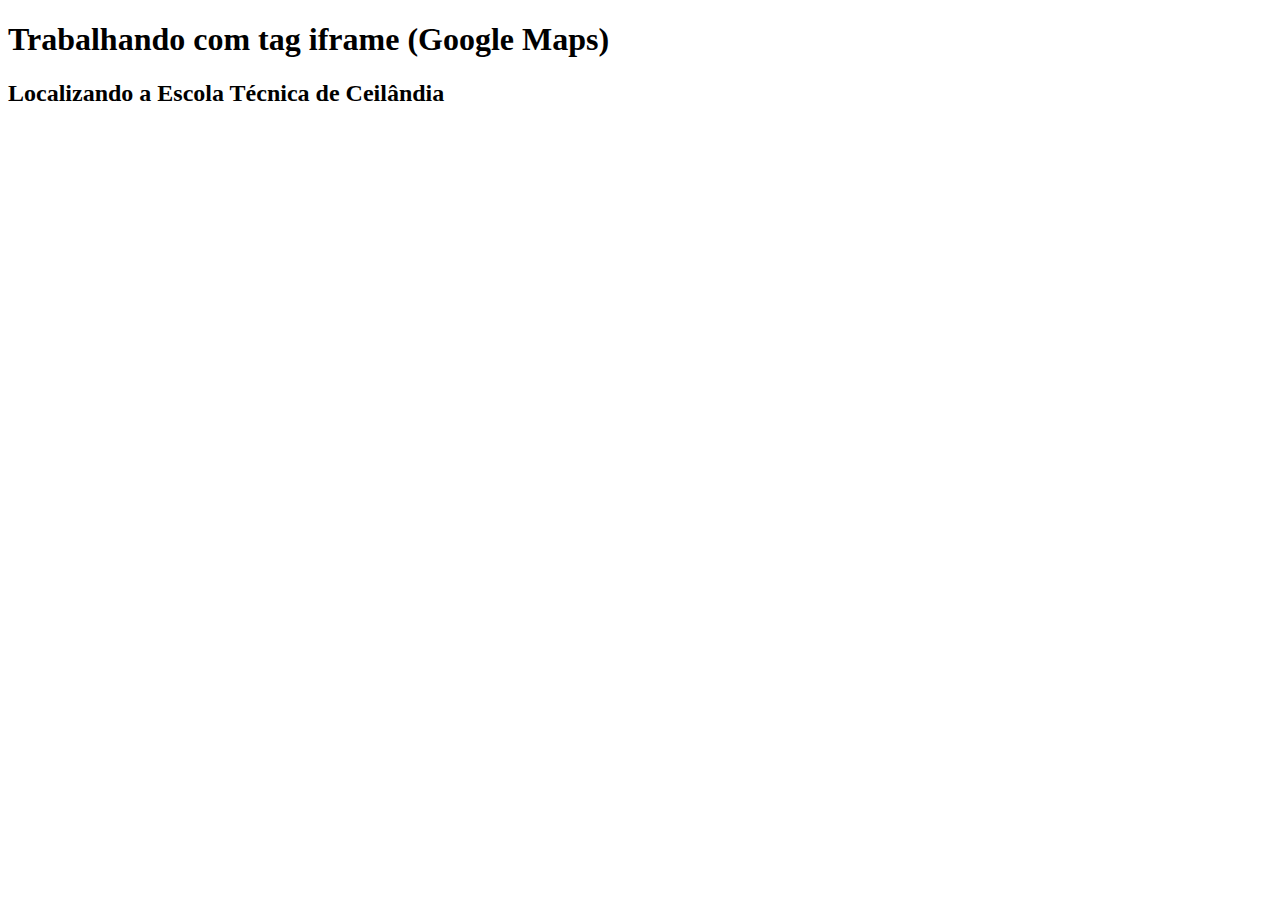
==== exemplo03/index.html @ 334e638b "Add files via upload" ====
<!DOCTYPE html>
<html lang="pt-br">
<head>
    <meta charset="UTF-8">
    <meta name="viewport" content="width=device-width, initial-scale=1.0">
    <title>Exemplo 03</title>
</head>
<body>
    <h1>Trabalhando com tag iframe (Google Maps)</h1>

    <h2>Localizando a Escola Técnica de Ceilândia</h2>

    <iframe src="https://www.google.com/maps/embed?pb=!1m18!1m12!1m3!1d3838.513906016325!2d-48.11235582569399!3d-15.82956492382046!2m3!1f0!2f0!3f0!3m2!1i1024!2i768!4f13.1!3m3!1m2!1s0x935bccfba936f021%3A0x6f07a0a68fc87b4a!2sCEP%20-%20ET%20de%20Ceil%C3%A2ndia!5e0!3m2!1spt-BR!2sbr!4v1742215322001!5m2!1spt-BR!2sbr" 
    width="600" 
    height="450" 
    style="border:0;" allowfullscreen="" loading="lazy" referrerpolicy="no-referrer-when-downgrade"></iframe>
    
</body>
</html>
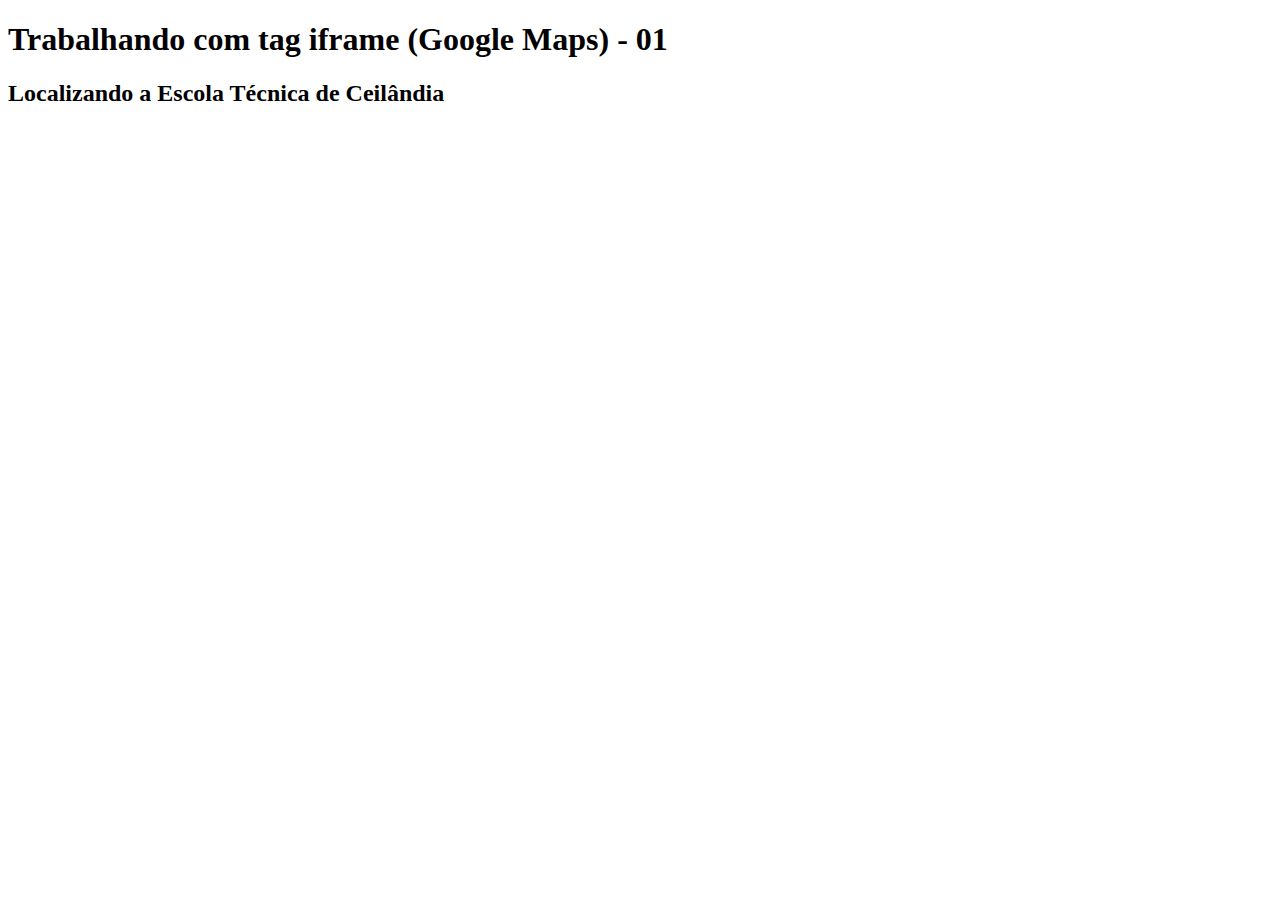
==== commit c5cb2099: "Add files via upload" ====
--- a/exemplo03/index.html
+++ b/exemplo03/index.html
@@ -6,7 +6,7 @@
     <title>Exemplo 03</title>
 </head>
 <body>
-    <h1>Trabalhando com tag iframe (Google Maps)</h1>
+    <h1>Trabalhando com tag iframe (Google Maps) - 01</h1>
 
     <h2>Localizando a Escola Técnica de Ceilândia</h2>
 
